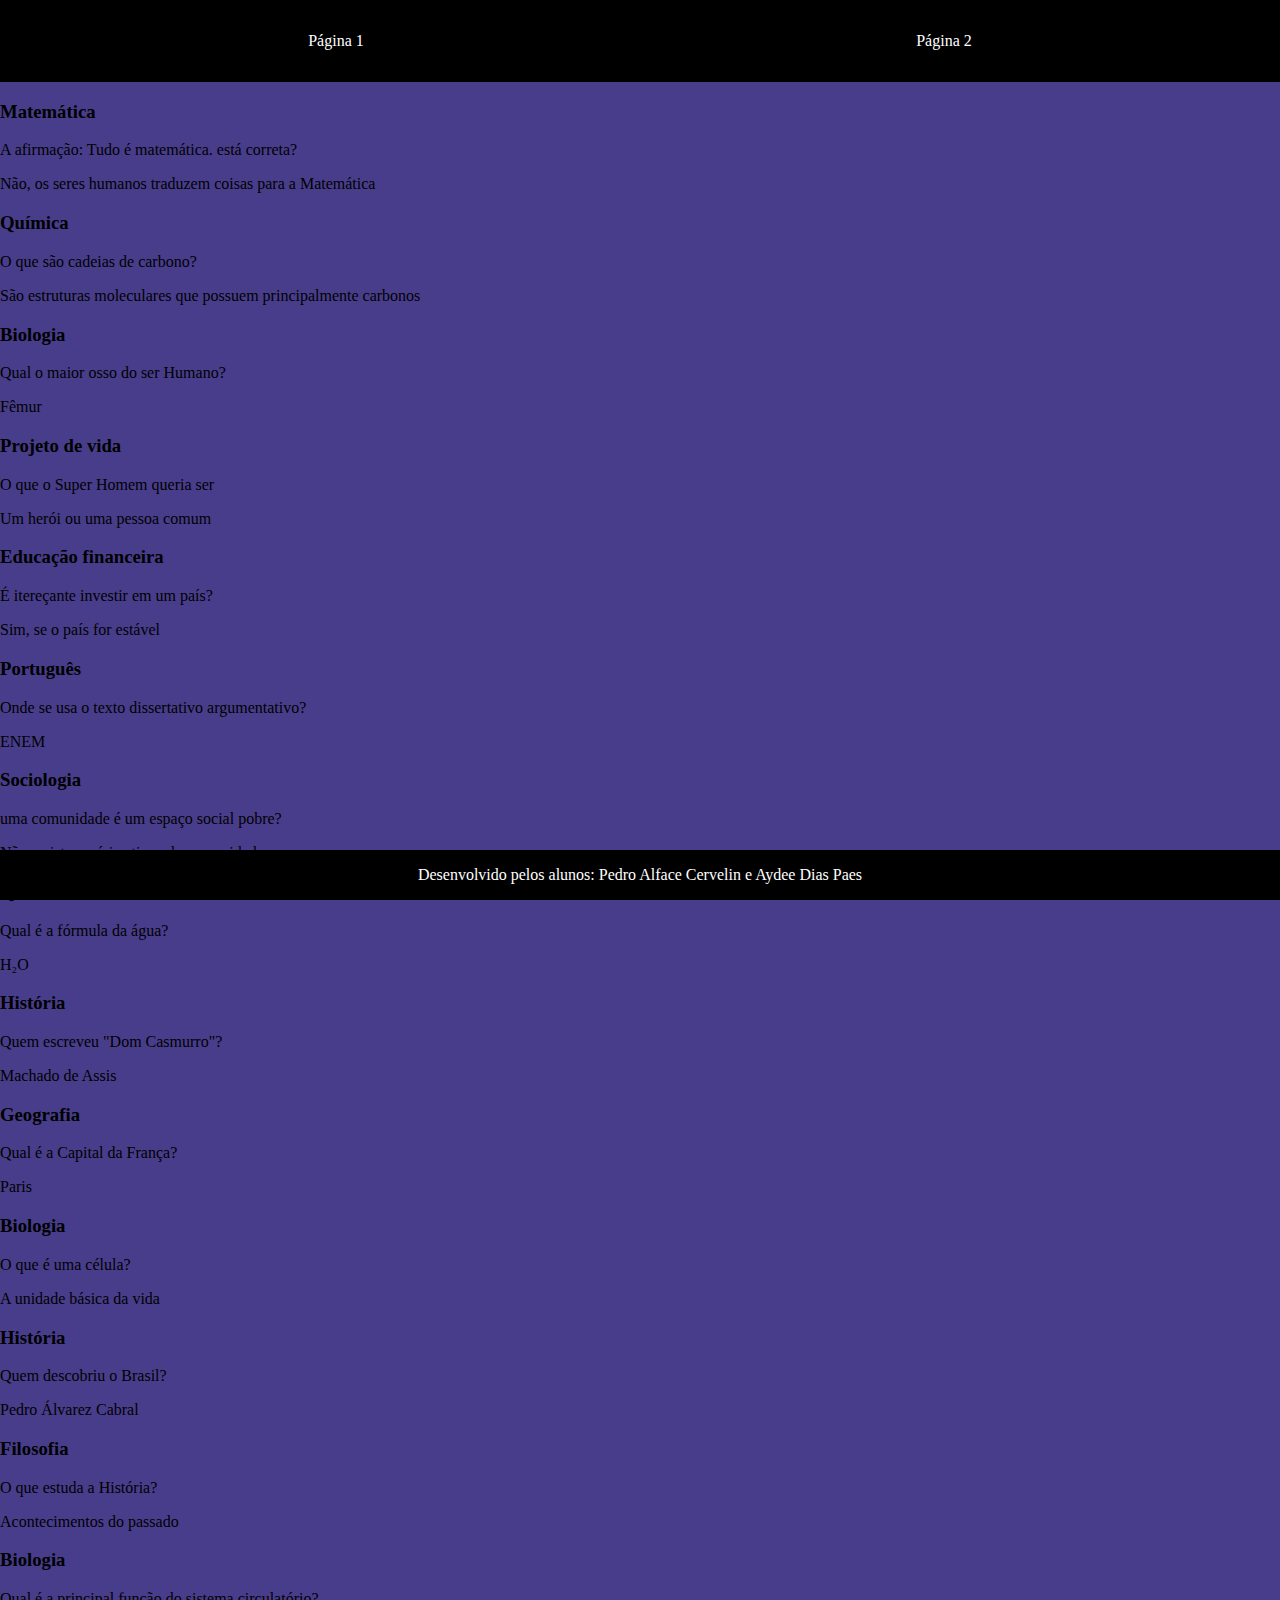
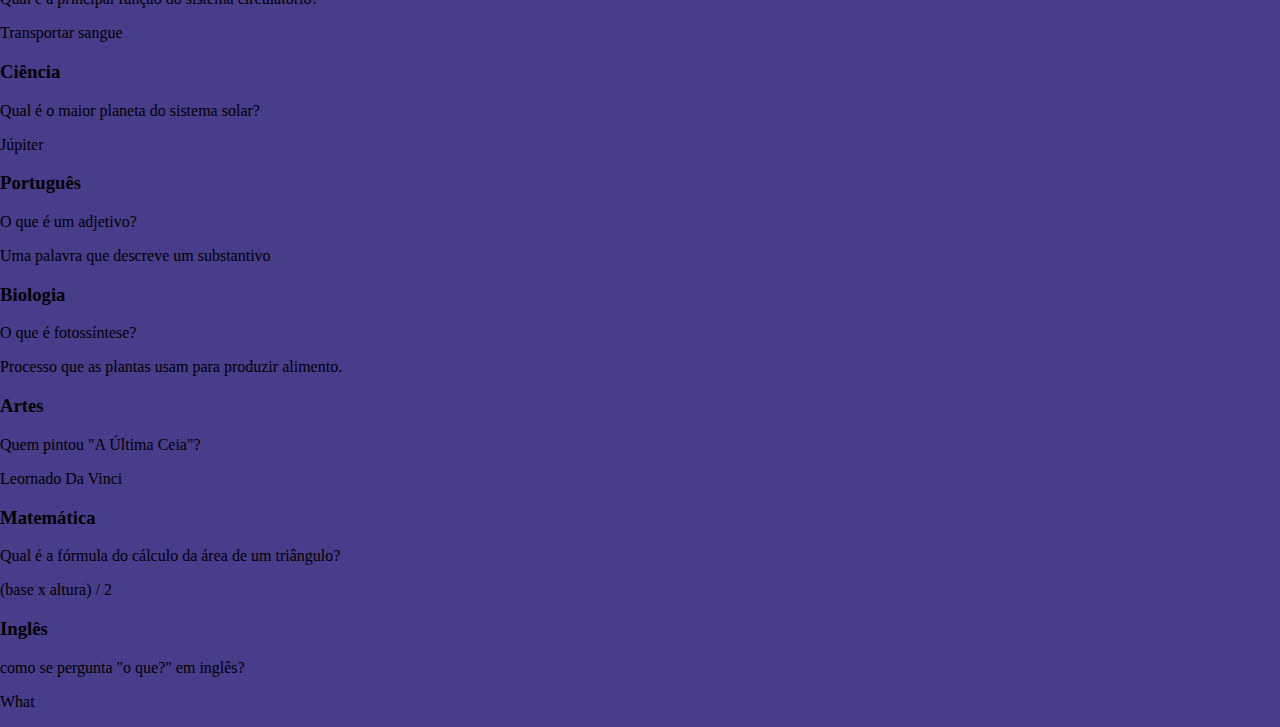
==== pagina2.html @ fe4c7de1 ",mgf" ====
<!DOCTYPE html>
<html lang="pt-br">

<head>
    <meta charset="UTF-8">
    <meta name="viewport" content="width=device-width, initial-scale=1.0">
    <title>Document</title>
    <link rel="stylesheet" href="pagina2.css">
</head>

<body>
    <header>
        <a href="index.html">Página 1</a>
        <a href="pagina2.html">Página 2</a>
    
    </header>
    <section id="container">

    </section>
    <footer>
        <p>
            Desenvolvido pelos alunos: Pedro Alface Cervelin e Aydee Dias Paes
        </p>
    </footer>
    <script src="main.js"></script>
    <script src="perguntas.js"></script>

</html>
---- pagina2.css ----
:root {
    --fundo: #483D8B;
    --frente-cartão: #00CED1;
    --verso-cartão: #0077ff;
    --destaque: #ffc82f;
    --preto: #000000;
    --branco: #ffffff;

}

body{
    background-color: var(--fundo);
    margin: 0;

}

header{
    background-color: var(--preto);
display: flex;
justify-content: space-around;
padding: 2rem;
}

header a{
    color: var(--branco);
    text-decoration: none;
}

footer{
    background-color: var(--preto);
    position: fixed;
    bottom: 0;
    color: var(--branco);
    width: 100%;
    text-align: center;
}
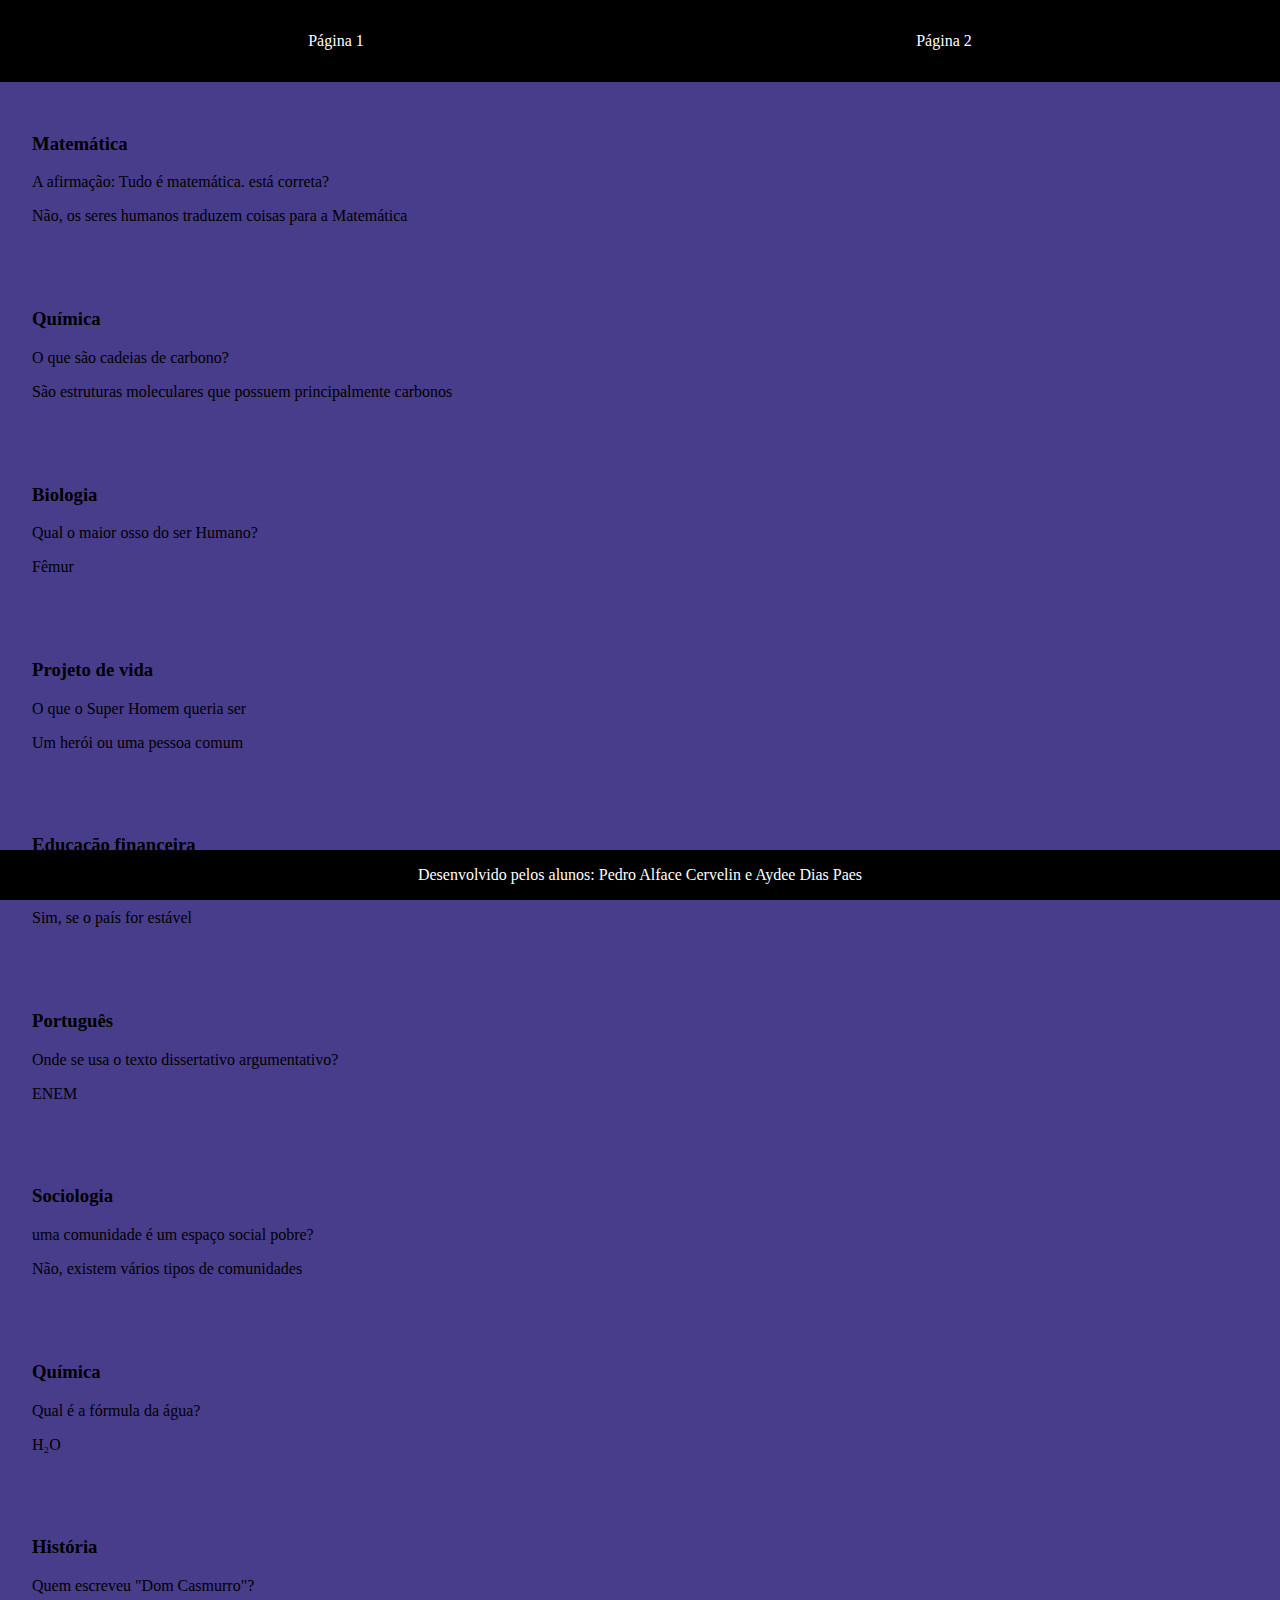
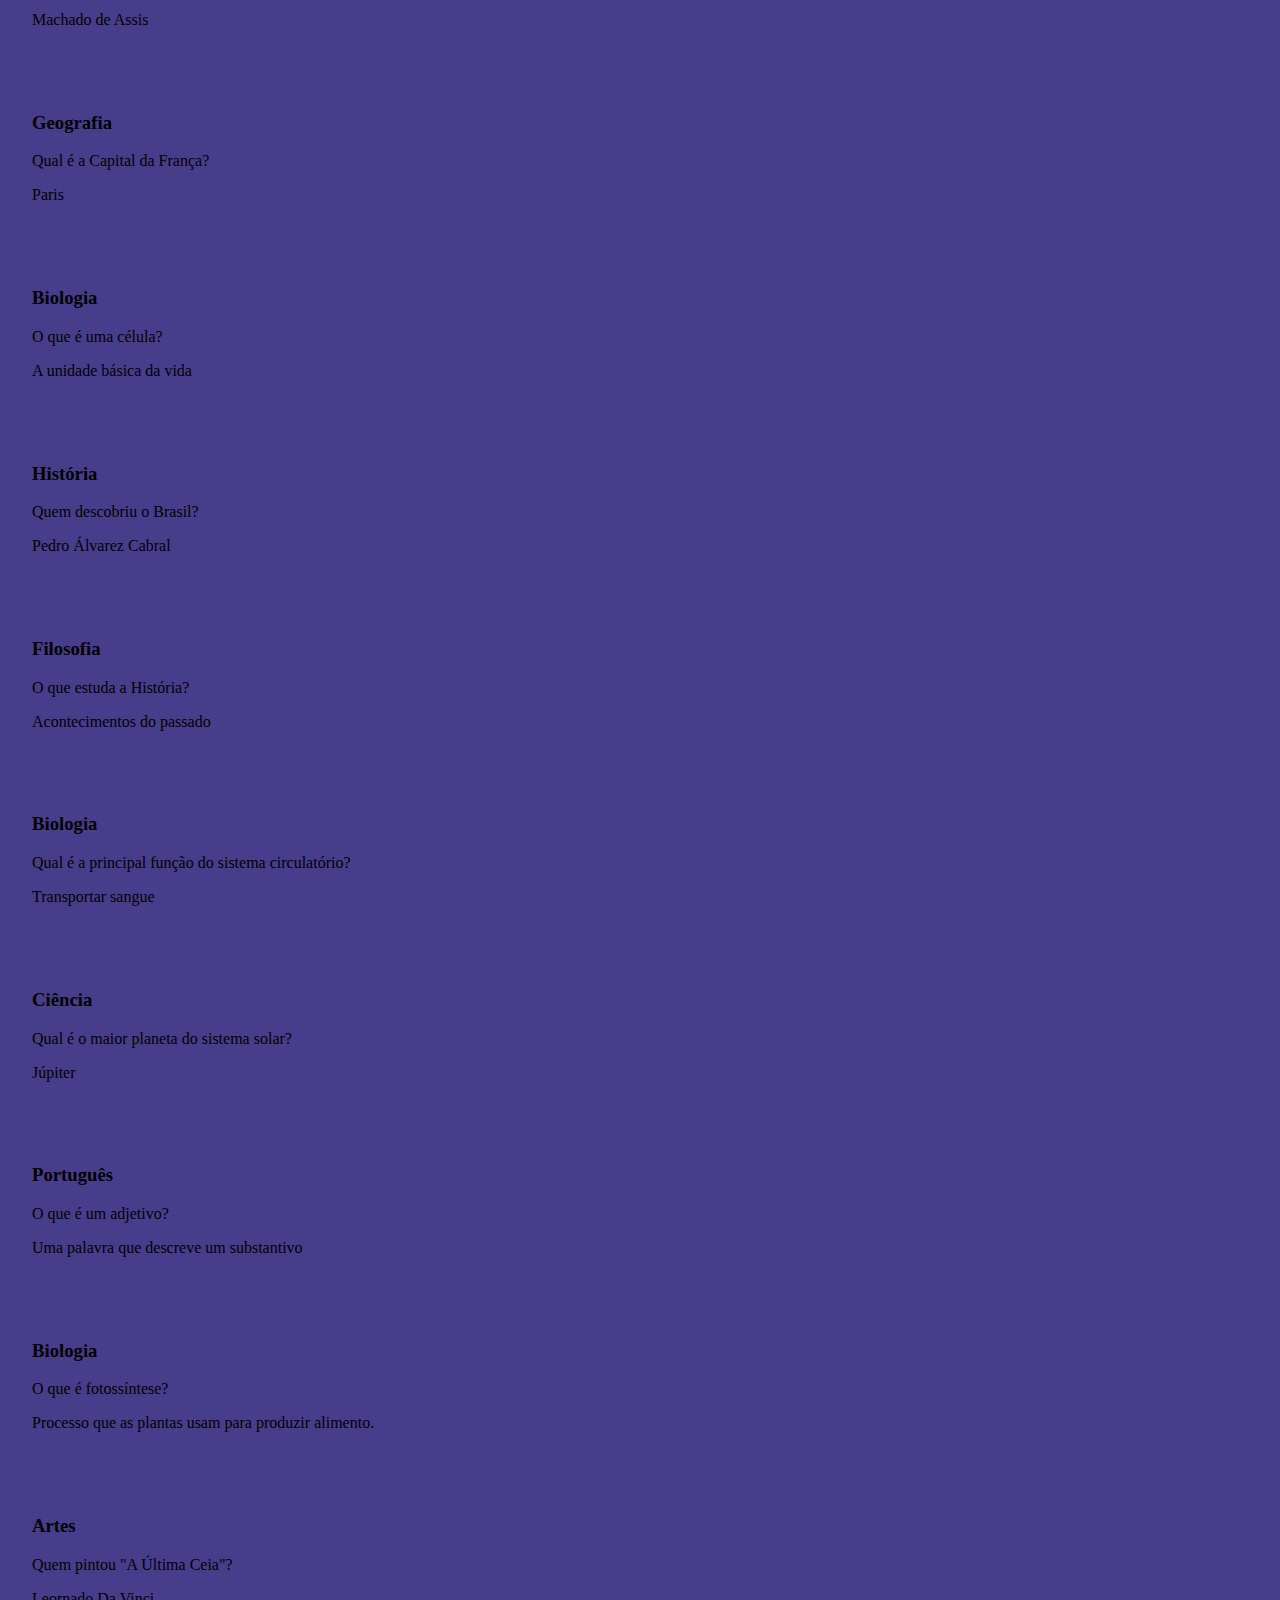
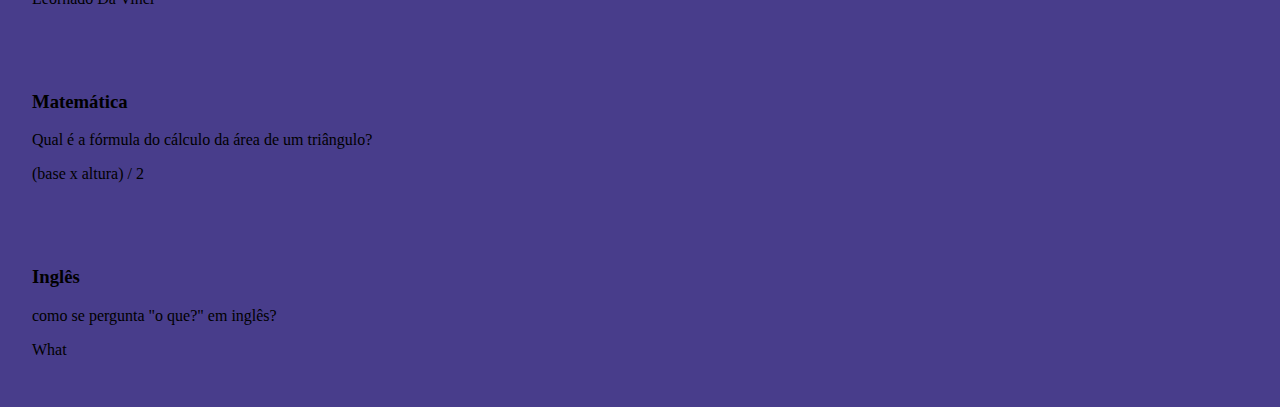
==== commit 8b623f9b: "gg" ====
--- a/pagina2.html
+++ b/pagina2.html
@@ -22,7 +22,7 @@
             Desenvolvido pelos alunos: Pedro Alface Cervelin e Aydee Dias Paes
         </p>
     </footer>
-    <script src="main.js"></script>
+    <script src="pagina2.js"></script>
     <script src="perguntas.js"></script>
 
 </html>
--- a/pagina2.css
+++ b/pagina2.css
@@ -33,4 +33,10 @@
     color: var(--branco);
     width: 100%;
     text-align: center;
+}
+
+#container{
+    display: grid;
+    gap: 3rem;
+    padding: 2rem;
 }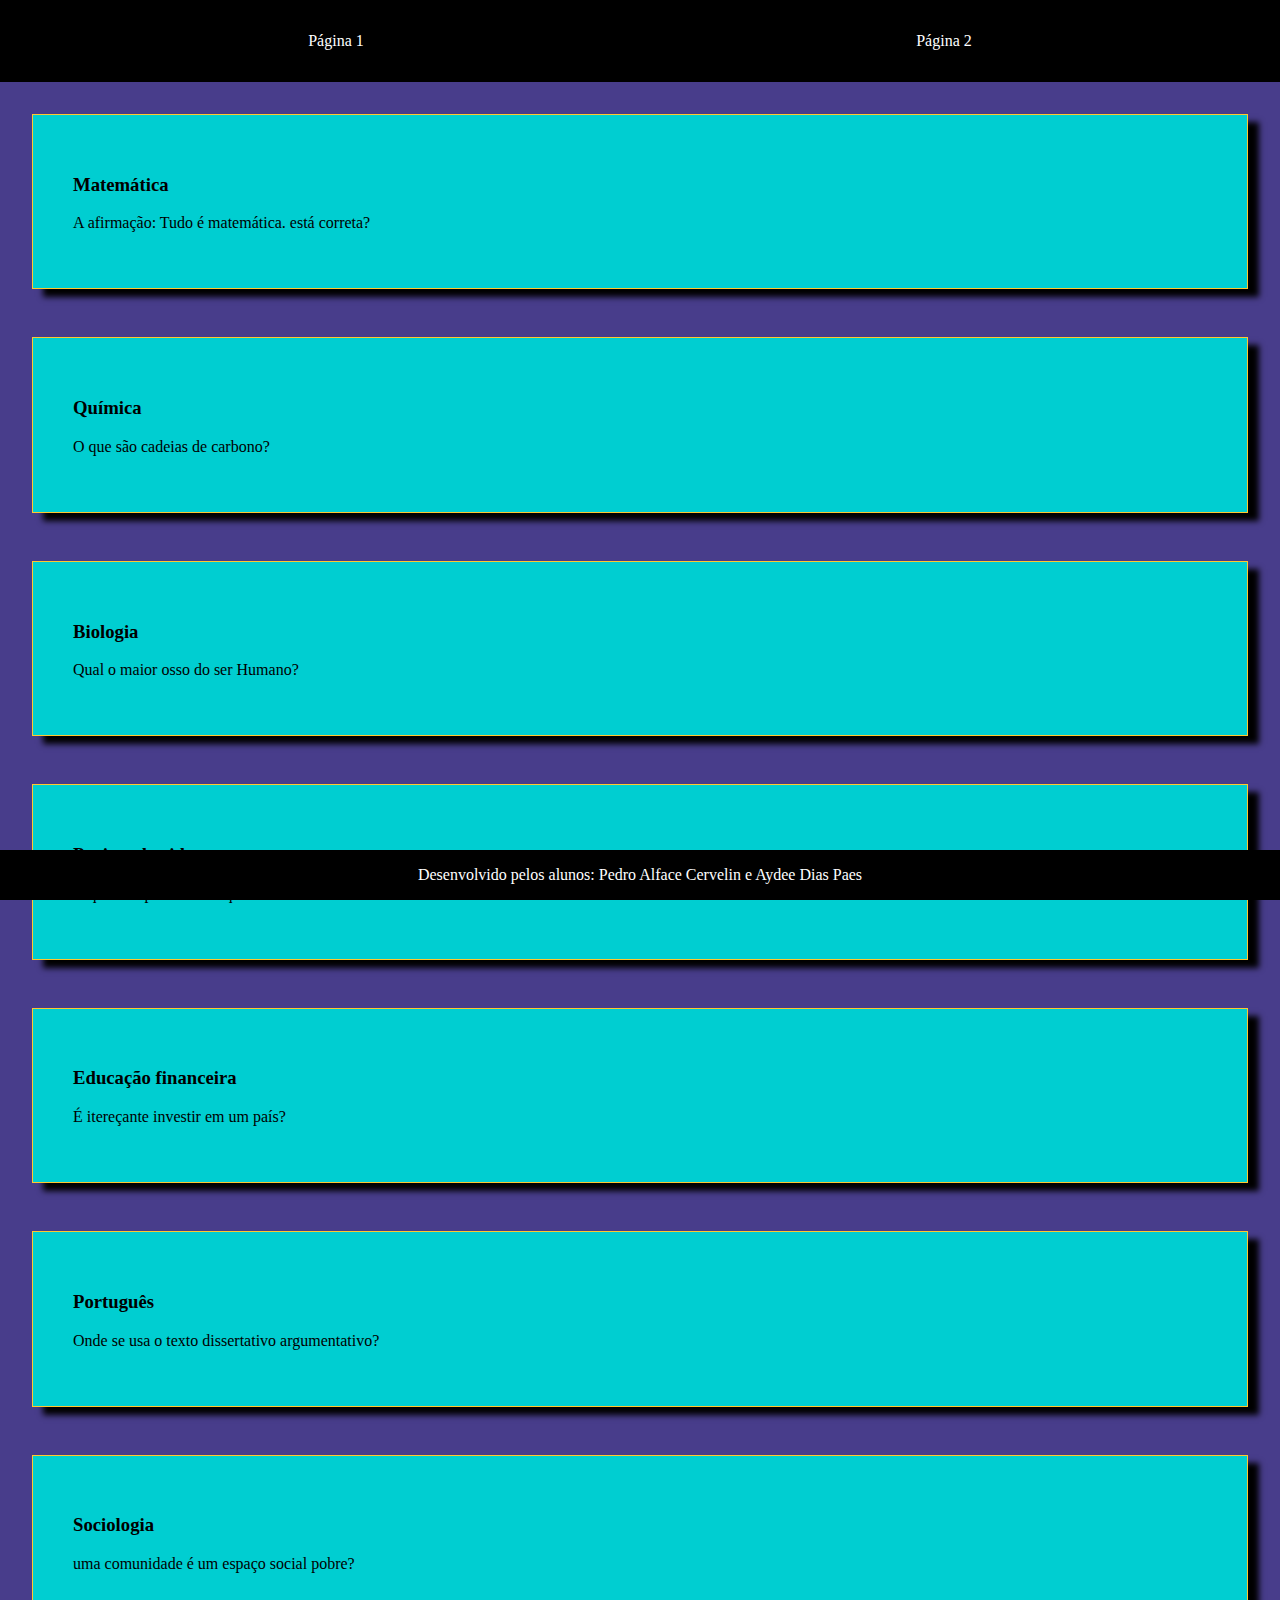
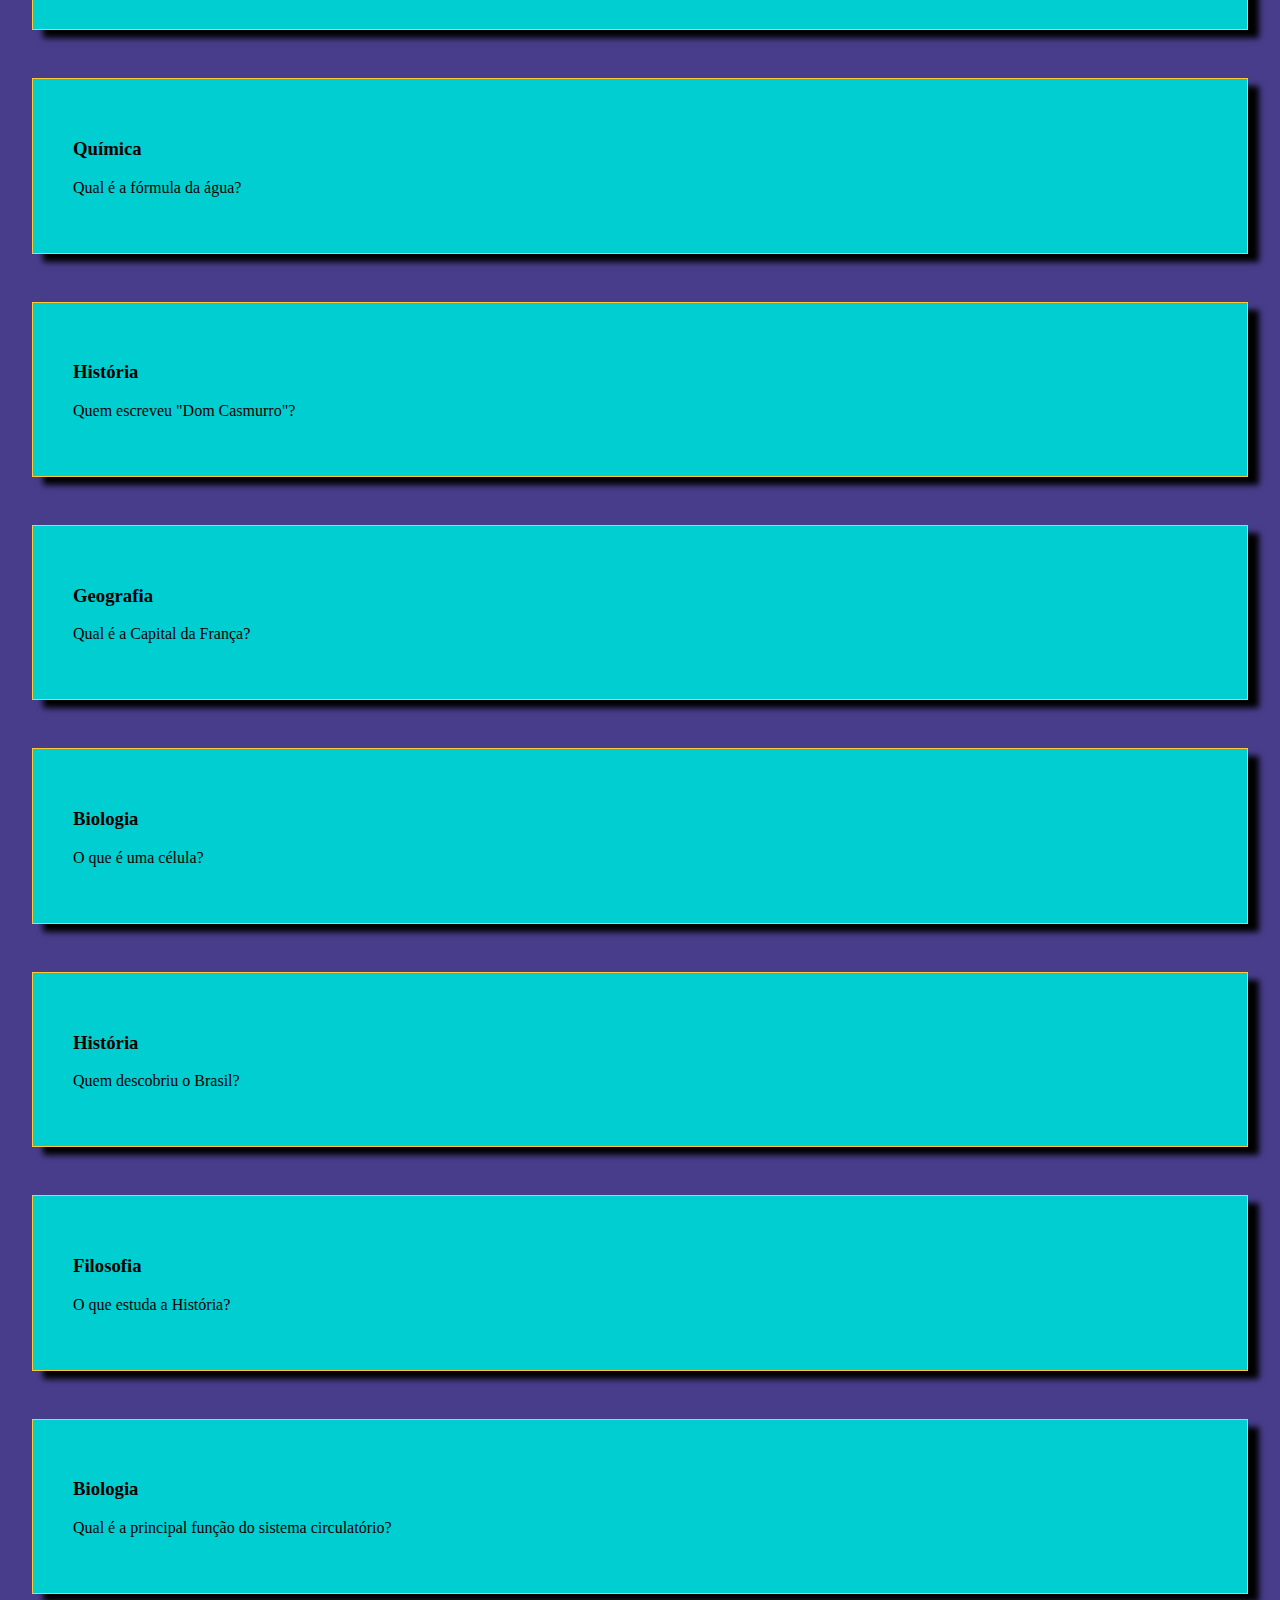
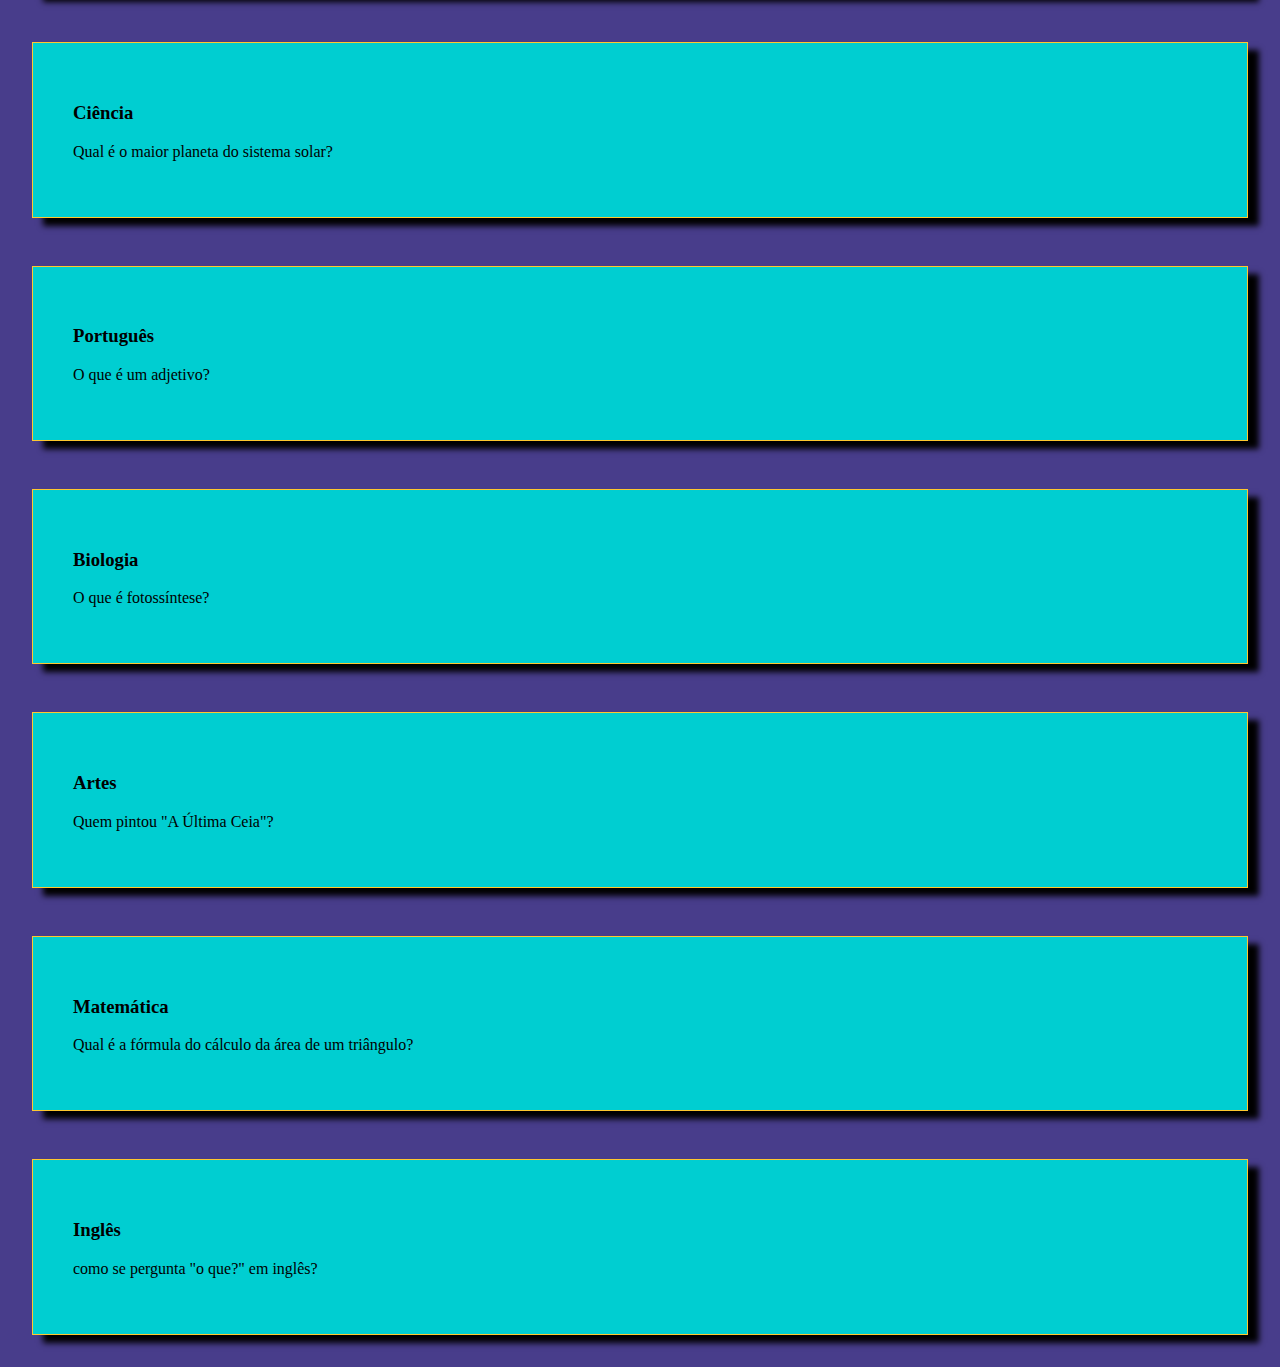
==== commit 76246f29: "mmg" ====
--- a/pagina2.html
+++ b/pagina2.html
@@ -12,7 +12,7 @@
     <header>
         <a href="index.html">Página 1</a>
         <a href="pagina2.html">Página 2</a>
-    
+
     </header>
     <section id="container">
 
@@ -25,5 +25,4 @@
     <script src="pagina2.js"></script>
     <script src="perguntas.js"></script>
 
-</html>
-
+</html>--- a/pagina2.css
+++ b/pagina2.css
@@ -8,25 +8,25 @@
 
 }
 
-body{
+body {
     background-color: var(--fundo);
     margin: 0;
 
 }
 
-header{
+header {
     background-color: var(--preto);
-display: flex;
-justify-content: space-around;
-padding: 2rem;
+    display: flex;
+    justify-content: space-around;
+    padding: 2rem;
 }
 
-header a{
+header a {
     color: var(--branco);
     text-decoration: none;
 }
 
-footer{
+footer {
     background-color: var(--preto);
     position: fixed;
     bottom: 0;
@@ -35,8 +35,27 @@
     text-align: center;
 }
 
-#container{
+#container {
     display: grid;
     gap: 3rem;
     padding: 2rem;
+}
+
+.cartao {
+    background-color: var(--frente-cartão);
+    border: 1px solid var(--destaque);
+    padding: 40px;
+    color: var(--preto);
+    box-shadow: 11px 8px 6px var(--preto);
+    cursor: pointer;
+}
+
+.cartao:hover {
+    transform: scale(1.036);
+}
+
+.resposta-cartao {
+    background-color: var(--verso-cartão);
+    padding: 40px;
+    display: none;
 }